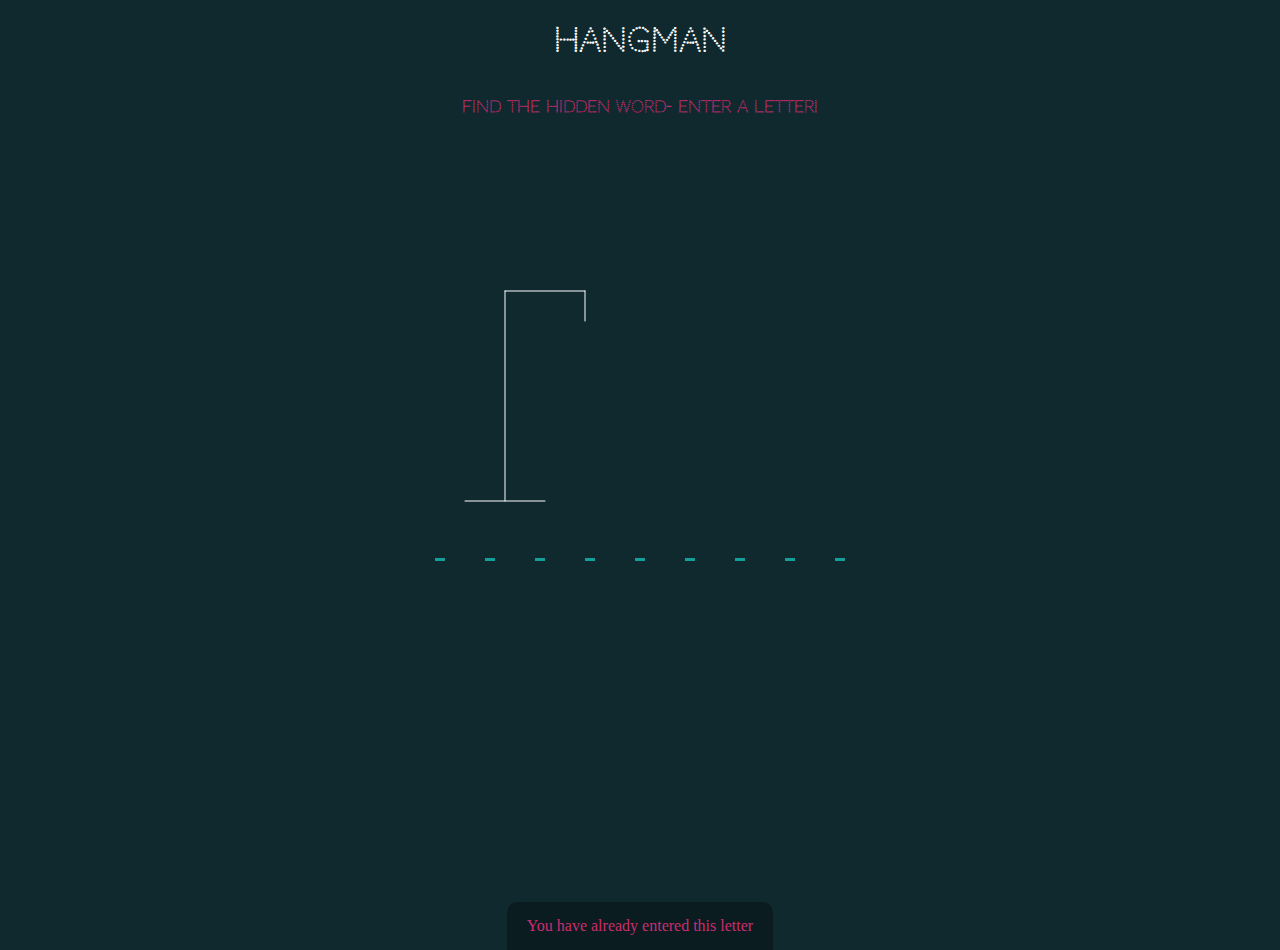
==== index.html @ 19d486c9 "Create index.html" ====
<!DOCTYPE html>
<html lang="en">
<head>
	<meta charset="UTF-8">
    <meta name="viewport"
          content="width=device-width, user-scalable=no, initial-scale=1.0, maximum-scale=1.0, minimum-scale=1.0">
	<title>Hangman</title>
	<link rel="stylesheet" type="text/css" href="hangman-style.css">
	<link rel="preconnect" href="https://fonts.gstatic.com">
<link rel="preconnect" href="https://fonts.gstatic.com">
<link href="https://fonts.googleapis.com/css2?family=Cinzel+Decorative:wght@700&family=Codystar&display=swap" rel="stylesheet">
</head>
<body>
	<h1>HANGMAN</h1>
	<p>
		<strong>Find the hidden word- Enter a letter!</strong>
	</p>
	<div class="game-container">
		<svg height="258" width="200" class="figure-container">
			<line x1="60" y1="20" x2="140" y2="20"/>
			<line x1="140" y1="20" x2="140" y2="50"/>
			<line x1="60" y1="20" x2="60" y2="230"/>
			<line x1="20" y1="230" x2="100" y2="230"/>
			<!--head-->
			<circle cx="140" cy="70" r="20" class="figure-part"/>
			<!--body-->
			<line x1="140" y1="90" x2="140" y2="150" class="figure-part"/>
			<line x1="140" y1="120" x2="110" y2="90" class="figure-part"/>
			<line x1="140" y1="120" x2="170" y2="90" class="figure-part"/>\
			<line x1="140" y1="150" x2="110" y2="180" class="figure-part"/>
			<line x1="140" y1="150" x2="170" y2="180" class="figure-part"/>
		</svg>
		<div class="wrong-letters-container">
			<div id="wrong-letters">
				<!-- <p><strong>Wrong</strong></p>
				<span>e,r,t,y</span> -->
			</div>
		</div>
		<div class="word" id="word">
			<!-- <div class="letter">d</div>
			<div class="letter">v</div>
			<div class="letter">i</div>
			<div class="letter">n</div>
			<div class="letter">e</div> -->
		</div>
		<!-- pop final message -->
		<div class="popup-container" id="popup-container">
			<div class="popup">
				<h2 id="final-message">
					Congratulations! You Won!!!
				</h2>
				<button id="play-button">
					Play Again
				</button>
			</div>
		</div>	
	</div>
	<!-- Notification -->
	<div class="notification-container" id="notification-container">
			<p>You have already entered this letter</p>
		</div>


	<script type="text/javascript" src="hangman-script.js"></script>
</body>
</html>
---- hangman-style.css ----
*{
	box-sizing: border-box;
}
body{
	background-color: #0f292f;
	color: #ccc;
	font-family: 'Codystar', cursive;
	display: flex;
	flex-direction: column;
	align-items: center;
	height: 80vh;
	margin: 0;
	overflow: hidden;
}
h1{
	color: #fff;
}
p{
	color: #cb2d6f;
}
.game-container{
	padding: 20px 30px;
	position: relative;
	margin: auto;
	height: 350px;
	width: 450px;
}
.figure-container{
	fill:transparent;
	stroke: #fff;
	stroke: width:4px;
	stroke-linecap: round;
}
.figure-part{
	display: none;
}
.wrong-letters-container{
	position: absolute;
	top:20px;
	right: 20px;
	display: flex;
	flex-direction: column;
	text-align: right;
}
.wrong-letters-container p{
	margin: 0 0 5px;
	color: #14a098;
}
.wrong-letters-container span{
	font-size:22px;
	font-family: 'Caviar dreams';
}
.word{
	display: flex;
	position: absolute;
	bottom: 5px;
	top:270px;
	left: 50%;
	transform: translateX(-50%);
	font-family: 'Cinzel Decorative', cursive;
}
.letter{
	border-bottom:3px solid #14a098;
	display: inline-flex;
	font-size: 20px;
	align-items: center;
	justify-content: center;
	margin: 0 20px;
	height: 40px;
	width: 10px;
}
.popup-container{
	background-color: rgba(0,0,0,0.3);
	position: fixed;
	top:0;
	bottom: 0;
	right: 0;
	left: 0;
	align-items:center;
	justify-content: center;
	display: flex;
	display: none;

}
.popup{
	background:#cb2d6f;
	border-radius: 5px;
	box-shadow: 0 15px 10px 3px rgba(0,0,0,0.1);
	padding: 20px;
	text-align: center;
	font-family: 'Caviar';
}
.popup button{
	cursor: pointer;
	background-color: #fff;
	color: #cb2d6f;
	border:0;
	margin-top: 20px;
	padding: 12px 20px;
	font-size:16px;
}
.popup button:active{
	transform: scale(0.98);
}
.popup button:focus{
	outline: 0;
}
.notification-container {
	background-color: rgba(0,0,0,0.3);
	border-radius: 10px 10px 0 0;
	padding: 15px 20px;
	position: absolute;
	bottom: -50px;
	transition: transform 0.3s ease-in-out;
}
.notification-container p
{
	margin: 0;
	font-family: 'Caviar';
}
.notification-container.show{
	transform: translateY(-50px);
}
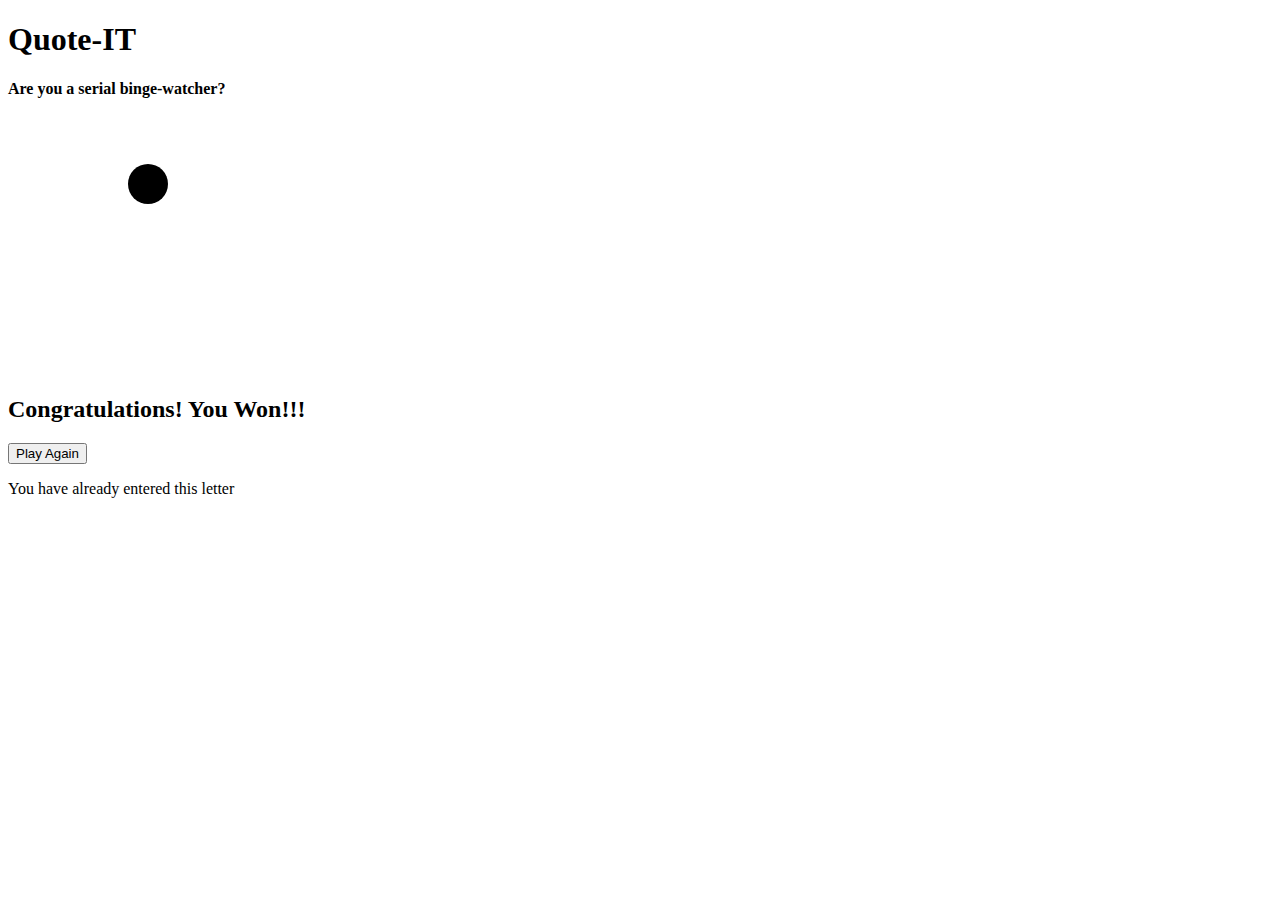
==== commit d212b17c: "Update index.html" ====
--- a/index.html
+++ b/index.html
@@ -4,16 +4,16 @@
 	<meta charset="UTF-8">
     <meta name="viewport"
           content="width=device-width, user-scalable=no, initial-scale=1.0, maximum-scale=1.0, minimum-scale=1.0">
-	<title>Hangman</title>
-	<link rel="stylesheet" type="text/css" href="hangman-style.css">
+	<title>Quote-It</title>
+	<link rel="stylesheet" type="text/css" href="q-style.css">
 	<link rel="preconnect" href="https://fonts.gstatic.com">
 <link rel="preconnect" href="https://fonts.gstatic.com">
 <link href="https://fonts.googleapis.com/css2?family=Cinzel+Decorative:wght@700&family=Codystar&display=swap" rel="stylesheet">
 </head>
 <body>
-	<h1>HANGMAN</h1>
+	<h1>Quote-IT</h1>
 	<p>
-		<strong>Find the hidden word- Enter a letter!</strong>
+		<strong>Are you a serial binge-watcher?</strong>
 	</p>
 	<div class="game-container">
 		<svg height="258" width="200" class="figure-container">
@@ -61,6 +61,6 @@
 		</div>
 
 
-	<script type="text/javascript" src="hangman-script.js"></script>
+	<script type="text/javascript" src="q-script.js"></script>
 </body>
 </html>
